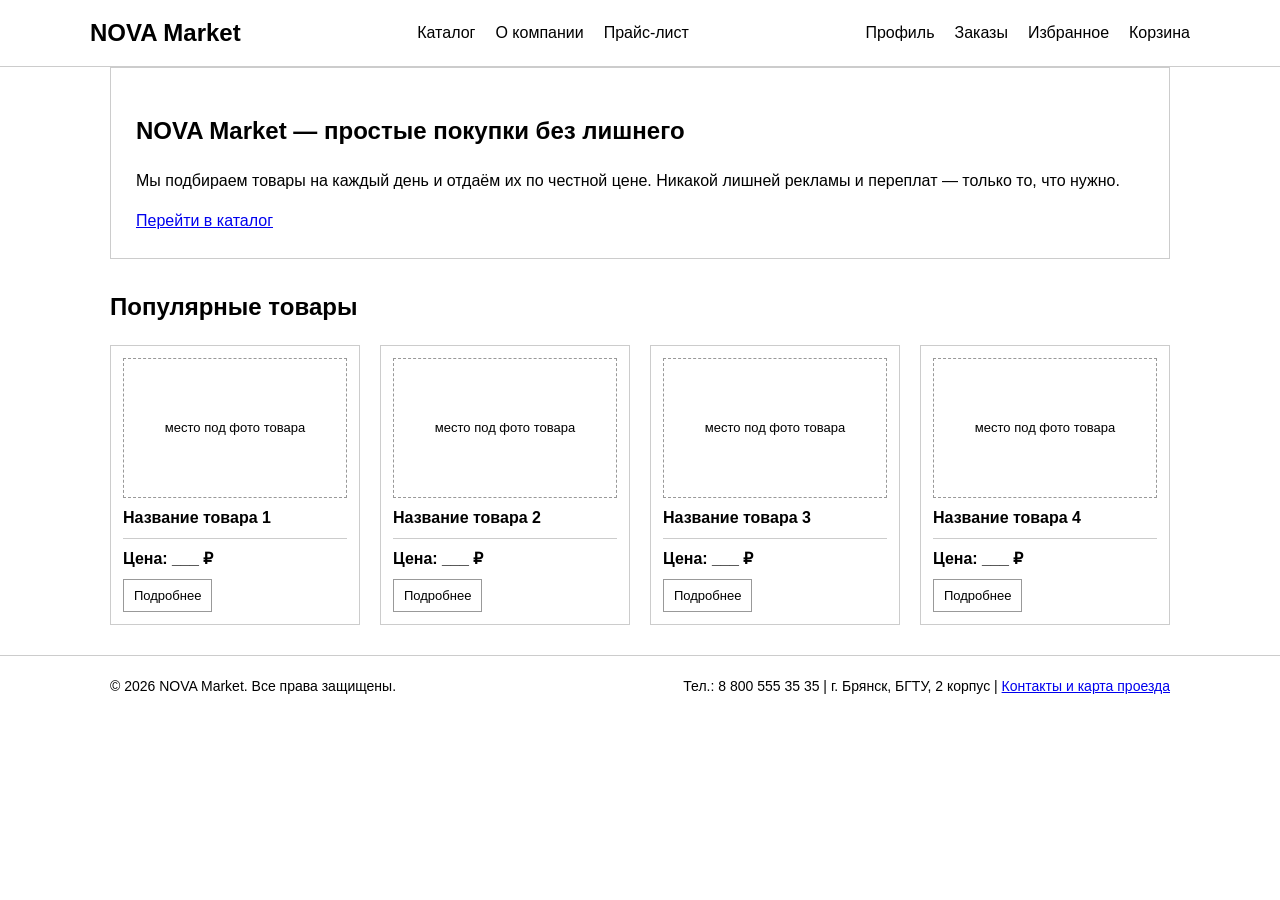
==== index.html @ 75b12f1f "Add files via upload" ====
<!DOCTYPE html>
<html lang="ru">
<head>
  <meta charset="UTF-8">
  <title>NOVA Market — интернет-магазин</title>
  <link rel="stylesheet" href="style.css">
</head>
<body>

  <header class="site-header">
    <div class="container header-inner">
      <a href="index.html" class="logo">NOVA Market</a>

      <nav class="main-nav">
        <ul>
          <li><a href="catalog.html">Каталог</a></li>
          <li><a href="about.html">О компании</a></li>
          <li><a href="price.html">Прайс-лист</a></li>
        </ul>
      </nav>

      <div class="header-actions">
        <ul>
          <li><a href="#">Профиль</a></li>
          <li><a href="#">Заказы</a></li>
          <li><a href="#">Избранное</a></li>
          <li><a href="#">Корзина</a></li>
        </ul>
      </div>
    </div>
  </header>

  <main class="container">

    <section class="hero">
      <h1>NOVA Market — простые покупки без лишнего</h1>
      <p>
        Мы подбираем товары на каждый день и отдаём их по честной цене.
        Никакой лишней рекламы и переплат — только то, что нужно.
      </p>
      <a href="catalog.html">Перейти в каталог</a>
    </section>

    <section>
      <h2>Популярные товары</h2>
      <div class="product-grid">

        <div class="product-card">
          <div class="product-image">место под фото товара</div>
          <div class="product-name">Название товара 1</div>
          <div class="product-price">Цена: ___ ₽</div>
          <div class="product-actions"><a href="#">Подробнее</a></div>
        </div>

        <div class="product-card">
          <div class="product-image">место под фото товара</div>
          <div class="product-name">Название товара 2</div>
          <div class="product-price">Цена: ___ ₽</div>
          <div class="product-actions"><a href="#">Подробнее</a></div>
        </div>

        <div class="product-card">
          <div class="product-image">место под фото товара</div>
          <div class="product-name">Название товара 3</div>
          <div class="product-price">Цена: ___ ₽</div>
          <div class="product-actions"><a href="#">Подробнее</a></div>
        </div>

        <div class="product-card">
          <div class="product-image">место под фото товара</div>
          <div class="product-name">Название товара 4</div>
          <div class="product-price">Цена: ___ ₽</div>
          <div class="product-actions"><a href="#">Подробнее</a></div>
        </div>

      </div>
    </section>

  </main>

  <footer class="site-footer">
    <div class="container footer-inner">
      <div>© 2026 NOVA Market. Все права защищены.</div>
      <div>
        Тел.: 8 800 555 35 35 |
        г. Брянск, БГТУ, 2 корпус |
        <a href="contacts.html">Контакты и карта проезда</a>
      </div>
    </div>
  </footer>

</body>
</html>
---- style.css ----
/* style.css
   Это разметка-заготовка (шаблон) для лабораторной работы.
   Здесь ТОЛЬКО правила расположения блоков (flex/grid), без цветового
   оформления и дизайна — задание требует структуру, а не "красоту".
*/

* {
  box-sizing: border-box;
}

body {
  margin: 0;
  font-family: Arial, Helvetica, sans-serif;
  line-height: 1.5;
}

.container {
  max-width: 1100px;
  margin: 0 auto;
  padding: 0 20px;
}

/* ---------- Шапка сайта ---------- */

header.site-header {
  border-bottom: 1px solid #ccc;
}

.header-inner {
  display: flex;
  align-items: center;
  justify-content: space-between;
  flex-wrap: wrap;
  padding: 15px 0;
  gap: 15px;
}

.logo {
  font-size: 24px;
  font-weight: bold;
  text-decoration: none;
  color: inherit;
  white-space: nowrap;
}

nav.main-nav ul {
  list-style: none;
  display: flex;
  gap: 20px;
  margin: 0;
  padding: 0;
  flex-wrap: wrap;
}

nav.main-nav a {
  text-decoration: none;
  color: inherit;
}

.header-actions ul {
  list-style: none;
  display: flex;
  gap: 20px;
  margin: 0;
  padding: 0;
  flex-wrap: wrap;
}

.header-actions a {
  text-decoration: none;
  color: inherit;
}

/* ---------- Общий контент ---------- */

main {
  padding: 30px 0;
  min-height: 60vh;
}

.hero {
  border: 1px solid #ccc;
  padding: 25px;
  margin-bottom: 30px;
}

section {
  margin-bottom: 30px;
}

/* ---------- Сетка товаров (плашки) ---------- */

.product-grid {
  display: grid;
  grid-template-columns: repeat(auto-fill, minmax(200px, 1fr));
  gap: 20px;
}

.product-card {
  border: 1px solid #ccc;
  padding: 12px;
  display: flex;
  flex-direction: column;
  gap: 8px;
}

.product-card .product-image {
  border: 1px dashed #999;
  height: 140px;
  display: flex;
  align-items: center;
  justify-content: center;
  text-align: center;
  font-size: 13px;
}

.product-card .product-name {
  font-weight: bold;
}

.product-card .product-price {
  /* Отдельный блок под цену — заготовка, как просили */
  border-top: 1px solid #ccc;
  padding-top: 8px;
  font-weight: bold;
}

.product-card .product-actions a {
  display: inline-block;
  border: 1px solid #999;
  padding: 6px 10px;
  text-decoration: none;
  color: inherit;
  font-size: 13px;
}

/* ---------- Таблица прайс-листа ---------- */

table.price-table {
  width: 100%;
  border-collapse: collapse;
}

table.price-table th,
table.price-table td {
  border: 1px solid #999;
  padding: 10px;
  text-align: left;
}

table.price-table thead th {
  background-color: #e0e0e0;
}

/* цветовая маркировка типов ячеек/строк прайс-листа */
tr.category-a td.price-cell {
  background-color: #eaf4ea; /* категория A */
}

tr.category-b td.price-cell {
  background-color: #eaf0f8; /* категория B */
}

tr.category-c td.price-cell {
  background-color: #f8f0e8; /* категория C */
}

.status-in-stock {
  background-color: #d9f2d9;
}

.status-out-stock {
  background-color: #f2d9d9;
}

/* ---------- Карта ---------- */

.map-wrapper {
  border: 1px solid #ccc;
  padding: 10px;
}

.map-wrapper iframe {
  width: 100%;
  height: 400px;
  border: 0;
}

/* ---------- Подвал ---------- */

footer.site-footer {
  border-top: 1px solid #ccc;
  padding: 20px 0;
  font-size: 14px;
}

.footer-inner {
  display: flex;
  justify-content: space-between;
  flex-wrap: wrap;
  gap: 10px;
}
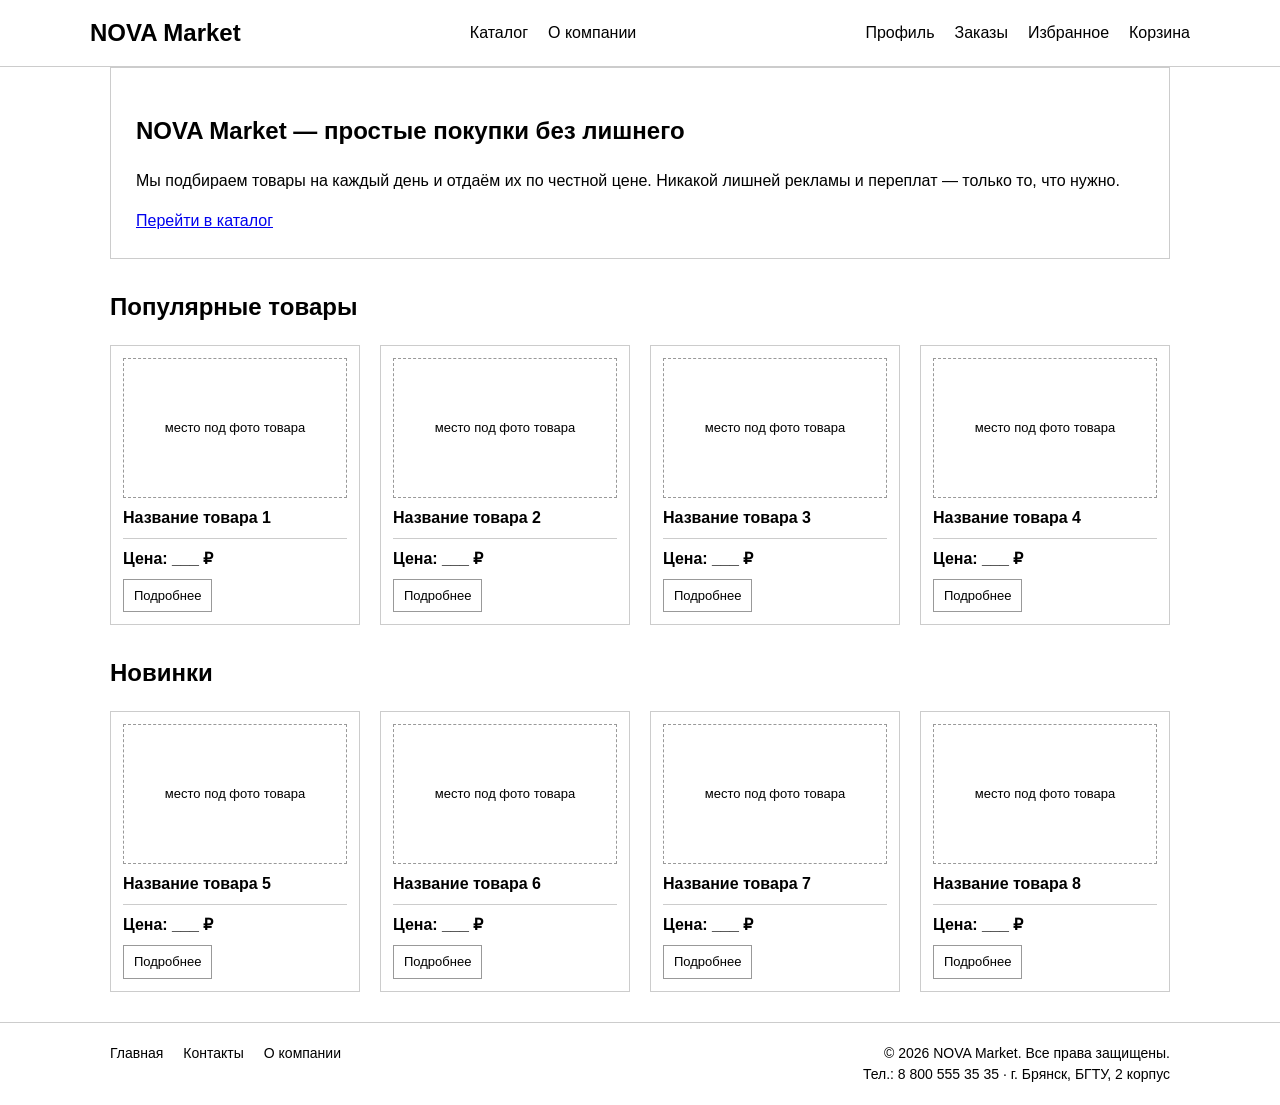
==== commit 70fbdb34: "Add files via upload" ====
--- a/index.html
+++ b/index.html
@@ -15,7 +15,6 @@
         <ul>
           <li><a href="catalog.html">Каталог</a></li>
           <li><a href="about.html">О компании</a></li>
-          <li><a href="price.html">Прайс-лист</a></li>
         </ul>
       </nav>
 
@@ -76,15 +75,55 @@
       </div>
     </section>
 
+    <section>
+      <h2>Новинки</h2>
+      <div class="product-grid">
+
+        <div class="product-card">
+          <div class="product-image">место под фото товара</div>
+          <div class="product-name">Название товара 5</div>
+          <div class="product-price">Цена: ___ ₽</div>
+          <div class="product-actions"><a href="#">Подробнее</a></div>
+        </div>
+
+        <div class="product-card">
+          <div class="product-image">место под фото товара</div>
+          <div class="product-name">Название товара 6</div>
+          <div class="product-price">Цена: ___ ₽</div>
+          <div class="product-actions"><a href="#">Подробнее</a></div>
+        </div>
+
+        <div class="product-card">
+          <div class="product-image">место под фото товара</div>
+          <div class="product-name">Название товара 7</div>
+          <div class="product-price">Цена: ___ ₽</div>
+          <div class="product-actions"><a href="#">Подробнее</a></div>
+        </div>
+
+        <div class="product-card">
+          <div class="product-image">место под фото товара</div>
+          <div class="product-name">Название товара 8</div>
+          <div class="product-price">Цена: ___ ₽</div>
+          <div class="product-actions"><a href="#">Подробнее</a></div>
+        </div>
+
+      </div>
+    </section>
+
   </main>
 
   <footer class="site-footer">
     <div class="container footer-inner">
-      <div>© 2026 NOVA Market. Все права защищены.</div>
-      <div>
-        Тел.: 8 800 555 35 35 |
-        г. Брянск, БГТУ, 2 корпус |
-        <a href="contacts.html">Контакты и карта проезда</a>
+      <nav class="footer-nav">
+        <ul>
+          <li><a href="index.html">Главная</a></li>
+          <li><a href="contacts.html">Контакты</a></li>
+          <li><a href="about.html">О компании</a></li>
+        </ul>
+      </nav>
+      <div class="footer-info">
+        © 2026 NOVA Market. Все права защищены.<br>
+        Тел.: 8 800 555 35 35 · г. Брянск, БГТУ, 2 корпус
       </div>
     </div>
   </footer>
--- a/style.css
+++ b/style.css
@@ -173,19 +173,6 @@
   background-color: #f2d9d9;
 }
 
-/* ---------- Карта ---------- */
-
-.map-wrapper {
-  border: 1px solid #ccc;
-  padding: 10px;
-}
-
-.map-wrapper iframe {
-  width: 100%;
-  height: 400px;
-  border: 0;
-}
-
 /* ---------- Подвал ---------- */
 
 footer.site-footer {
@@ -197,6 +184,25 @@
 .footer-inner {
   display: flex;
   justify-content: space-between;
-  flex-wrap: wrap;
-  gap: 10px;
-}
+  align-items: flex-start;
+  flex-wrap: wrap;
+  gap: 15px;
+}
+
+.footer-nav ul {
+  list-style: none;
+  display: flex;
+  gap: 20px;
+  margin: 0;
+  padding: 0;
+  flex-wrap: wrap;
+}
+
+.footer-nav a {
+  text-decoration: none;
+  color: inherit;
+}
+
+.footer-info {
+  text-align: right;
+}
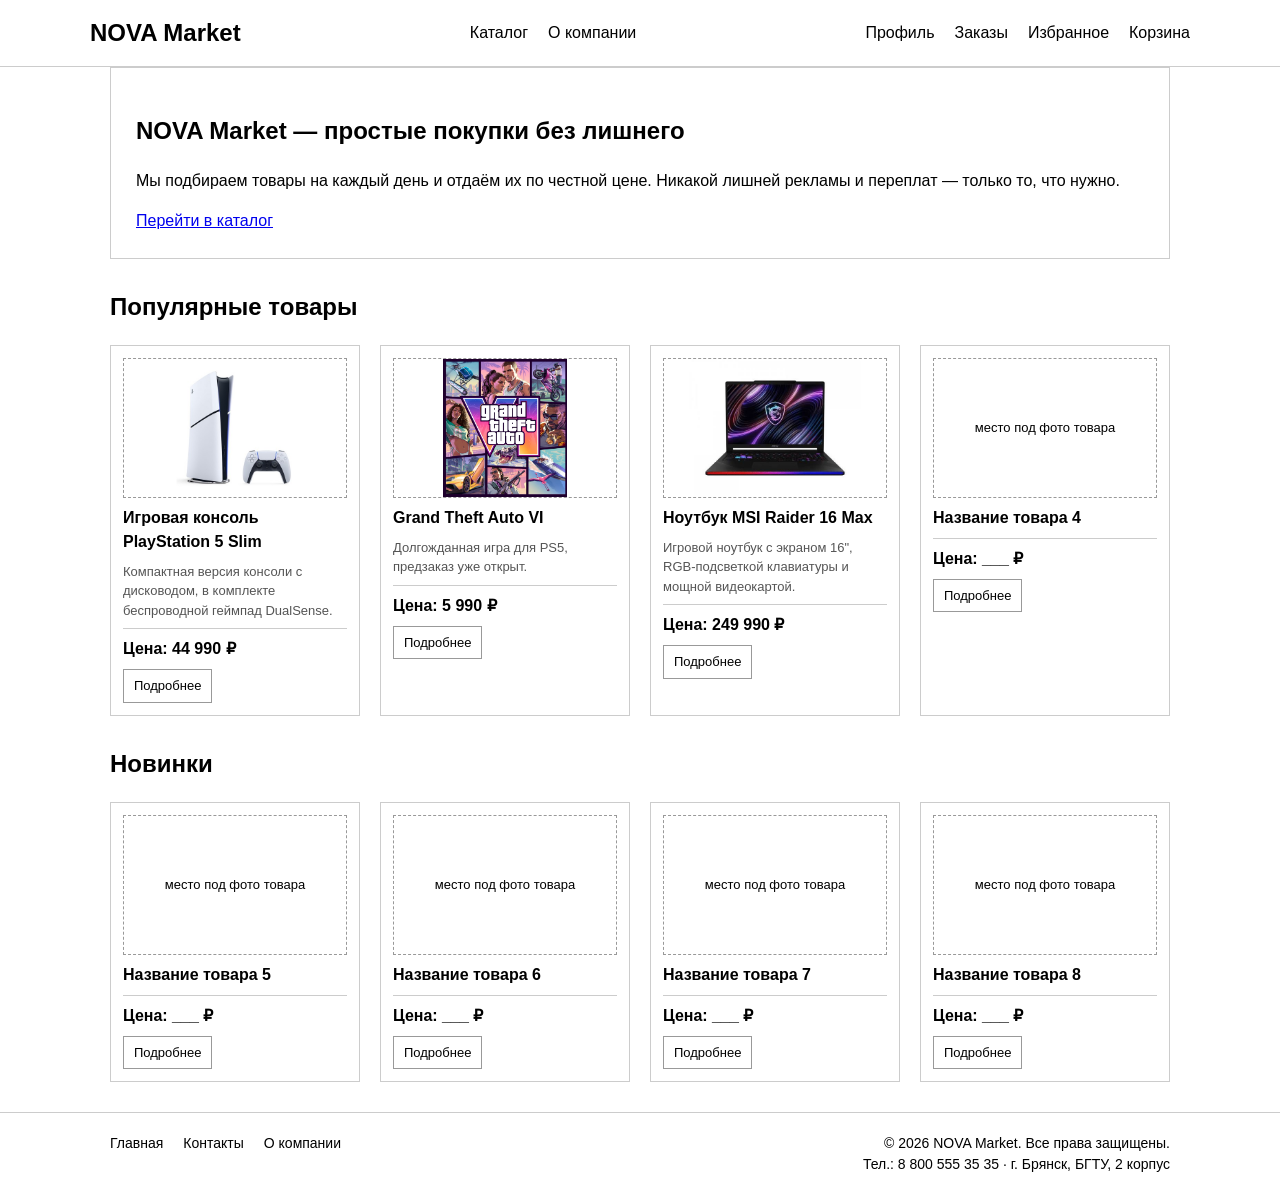
==== commit 6f1ecd1d: "Add files via upload" ====
--- a/index.html
+++ b/index.html
@@ -45,23 +45,26 @@
       <div class="product-grid">
 
         <div class="product-card">
-          <div class="product-image">место под фото товара</div>
-          <div class="product-name">Название товара 1</div>
-          <div class="product-price">Цена: ___ ₽</div>
+          <div class="product-image"><img src="images/ps5.png" alt="PlayStation 5 Slim"></div>
+          <div class="product-name">Игровая консоль PlayStation 5 Slim</div>
+          <div class="product-description">Компактная версия консоли с дисководом, в комплекте беспроводной геймпад DualSense.</div>
+          <div class="product-price">Цена: 44 990 ₽</div>
           <div class="product-actions"><a href="#">Подробнее</a></div>
         </div>
 
         <div class="product-card">
-          <div class="product-image">место под фото товара</div>
-          <div class="product-name">Название товара 2</div>
-          <div class="product-price">Цена: ___ ₽</div>
+          <div class="product-image"><img src="images/gta6.png" alt="Grand Theft Auto VI"></div>
+          <div class="product-name">Grand Theft Auto VI</div>
+          <div class="product-description">Долгожданная игра для PS5, предзаказ уже открыт.</div>
+          <div class="product-price">Цена: 5 990 ₽</div>
           <div class="product-actions"><a href="#">Подробнее</a></div>
         </div>
 
         <div class="product-card">
-          <div class="product-image">место под фото товара</div>
-          <div class="product-name">Название товара 3</div>
-          <div class="product-price">Цена: ___ ₽</div>
+          <div class="product-image"><img src="images/msi-raider16max.png" alt="MSI Raider 16 Max"></div>
+          <div class="product-name">Ноутбук MSI Raider 16 Max</div>
+          <div class="product-description">Игровой ноутбук с экраном 16", RGB-подсветкой клавиатуры и мощной видеокартой.</div>
+          <div class="product-price">Цена: 249 990 ₽</div>
           <div class="product-actions"><a href="#">Подробнее</a></div>
         </div>
 
--- a/style.css
+++ b/style.css
@@ -112,10 +112,22 @@
   justify-content: center;
   text-align: center;
   font-size: 13px;
+  overflow: hidden;
+}
+
+.product-card .product-image img {
+  max-width: 100%;
+  max-height: 100%;
+  object-fit: contain;
 }
 
 .product-card .product-name {
   font-weight: bold;
+}
+
+.product-card .product-description {
+  font-size: 13px;
+  color: #555;
 }
 
 .product-card .product-price {
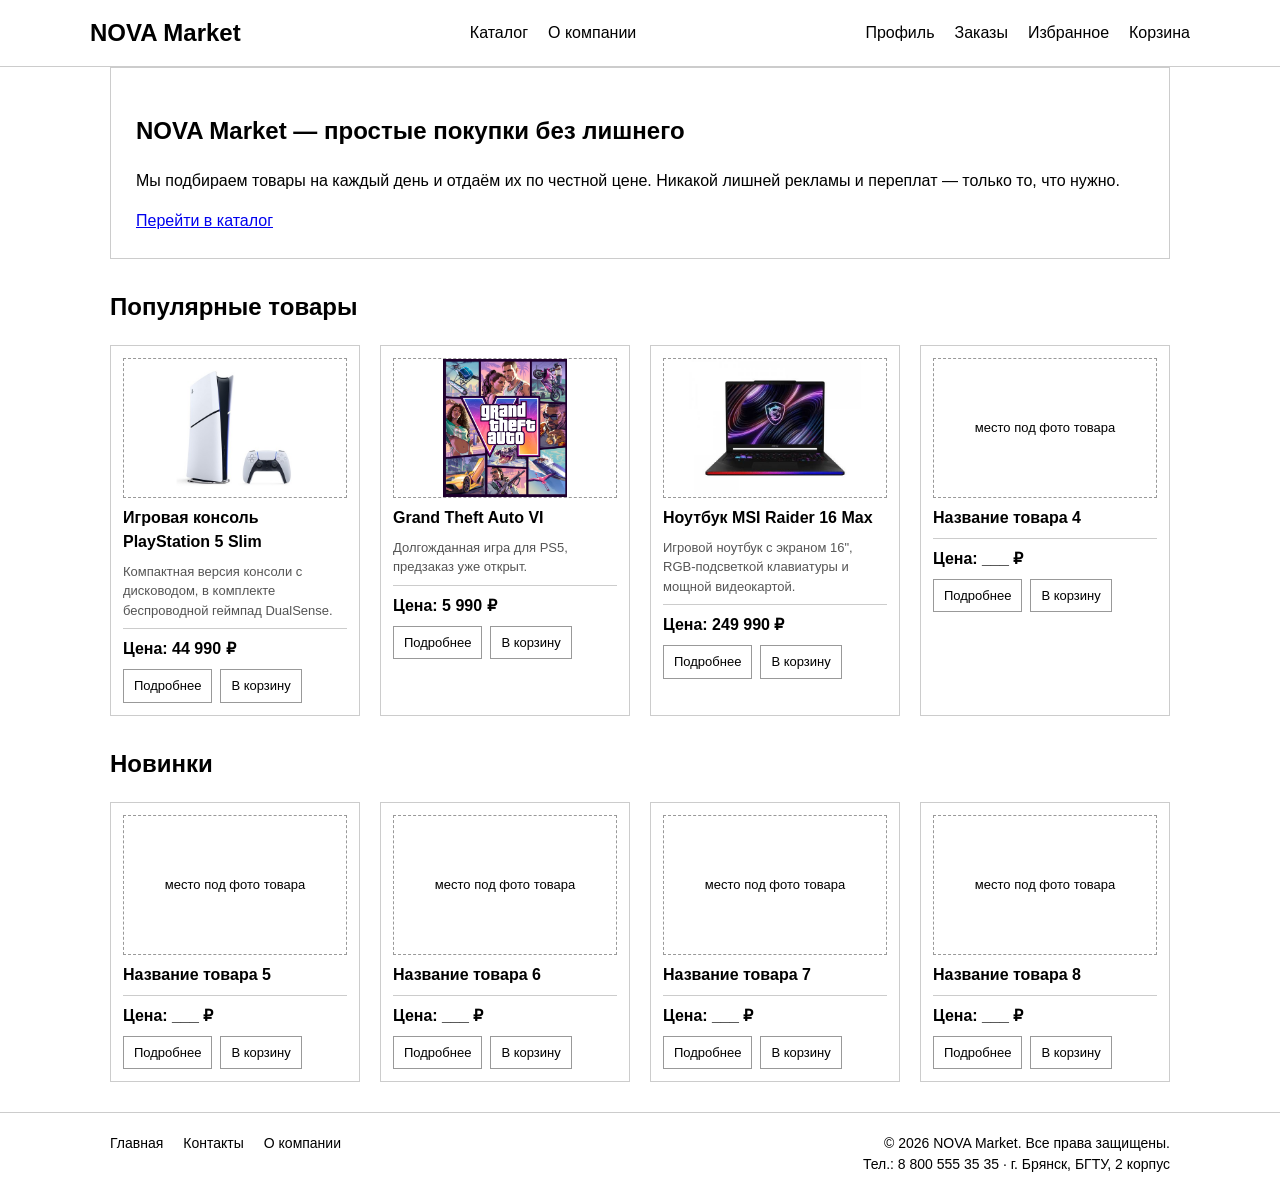
==== commit 08d4746e: "Add files via upload" ====
--- a/index.html
+++ b/index.html
@@ -45,34 +45,34 @@
       <div class="product-grid">
 
         <div class="product-card">
-          <div class="product-image"><img src="images/ps5.png" alt="PlayStation 5 Slim"></div>
+          <div class="product-image"><img src="images/ps5.png" alt="PlayStation 5 Slim" width="200" height="140"></div>
           <div class="product-name">Игровая консоль PlayStation 5 Slim</div>
           <div class="product-description">Компактная версия консоли с дисководом, в комплекте беспроводной геймпад DualSense.</div>
           <div class="product-price">Цена: 44 990 ₽</div>
-          <div class="product-actions"><a href="#">Подробнее</a></div>
+          <div class="product-actions"><a href="#">Подробнее</a> <a href="#">В корзину</a></div>
         </div>
 
         <div class="product-card">
-          <div class="product-image"><img src="images/gta6.png" alt="Grand Theft Auto VI"></div>
+          <div class="product-image"><img src="images/gta6.png" alt="Grand Theft Auto VI" width="200" height="140"></div>
           <div class="product-name">Grand Theft Auto VI</div>
           <div class="product-description">Долгожданная игра для PS5, предзаказ уже открыт.</div>
           <div class="product-price">Цена: 5 990 ₽</div>
-          <div class="product-actions"><a href="#">Подробнее</a></div>
+          <div class="product-actions"><a href="#">Подробнее</a> <a href="#">В корзину</a></div>
         </div>
 
         <div class="product-card">
-          <div class="product-image"><img src="images/msi-raider16max.png" alt="MSI Raider 16 Max"></div>
+          <div class="product-image"><img src="images/msi-raider16max.png" alt="MSI Raider 16 Max" width="200" height="140"></div>
           <div class="product-name">Ноутбук MSI Raider 16 Max</div>
           <div class="product-description">Игровой ноутбук с экраном 16", RGB-подсветкой клавиатуры и мощной видеокартой.</div>
           <div class="product-price">Цена: 249 990 ₽</div>
-          <div class="product-actions"><a href="#">Подробнее</a></div>
+          <div class="product-actions"><a href="#">Подробнее</a> <a href="#">В корзину</a></div>
         </div>
 
         <div class="product-card">
           <div class="product-image">место под фото товара</div>
           <div class="product-name">Название товара 4</div>
           <div class="product-price">Цена: ___ ₽</div>
-          <div class="product-actions"><a href="#">Подробнее</a></div>
+          <div class="product-actions"><a href="#">Подробнее</a> <a href="#">В корзину</a></div>
         </div>
 
       </div>
@@ -86,28 +86,28 @@
           <div class="product-image">место под фото товара</div>
           <div class="product-name">Название товара 5</div>
           <div class="product-price">Цена: ___ ₽</div>
-          <div class="product-actions"><a href="#">Подробнее</a></div>
+          <div class="product-actions"><a href="#">Подробнее</a> <a href="#">В корзину</a></div>
         </div>
 
         <div class="product-card">
           <div class="product-image">место под фото товара</div>
           <div class="product-name">Название товара 6</div>
           <div class="product-price">Цена: ___ ₽</div>
-          <div class="product-actions"><a href="#">Подробнее</a></div>
+          <div class="product-actions"><a href="#">Подробнее</a> <a href="#">В корзину</a></div>
         </div>
 
         <div class="product-card">
           <div class="product-image">место под фото товара</div>
           <div class="product-name">Название товара 7</div>
           <div class="product-price">Цена: ___ ₽</div>
-          <div class="product-actions"><a href="#">Подробнее</a></div>
+          <div class="product-actions"><a href="#">Подробнее</a> <a href="#">В корзину</a></div>
         </div>
 
         <div class="product-card">
           <div class="product-image">место под фото товара</div>
           <div class="product-name">Название товара 8</div>
           <div class="product-price">Цена: ___ ₽</div>
-          <div class="product-actions"><a href="#">Подробнее</a></div>
+          <div class="product-actions"><a href="#">Подробнее</a> <a href="#">В корзину</a></div>
         </div>
 
       </div>
--- a/style.css
+++ b/style.css
@@ -102,11 +102,15 @@
   display: flex;
   flex-direction: column;
   gap: 8px;
+  min-width: 0;
+  overflow: hidden;
 }
 
 .product-card .product-image {
   border: 1px dashed #999;
   height: 140px;
+  width: 100%;
+  min-width: 0;
   display: flex;
   align-items: center;
   justify-content: center;
@@ -116,6 +120,9 @@
 }
 
 .product-card .product-image img {
+  display: block;
+  width: auto;
+  height: auto;
   max-width: 100%;
   max-height: 100%;
   object-fit: contain;
@@ -137,6 +144,12 @@
   font-weight: bold;
 }
 
+.product-card .product-actions {
+  display: flex;
+  flex-wrap: wrap;
+  gap: 8px;
+}
+
 .product-card .product-actions a {
   display: inline-block;
   border: 1px solid #999;
